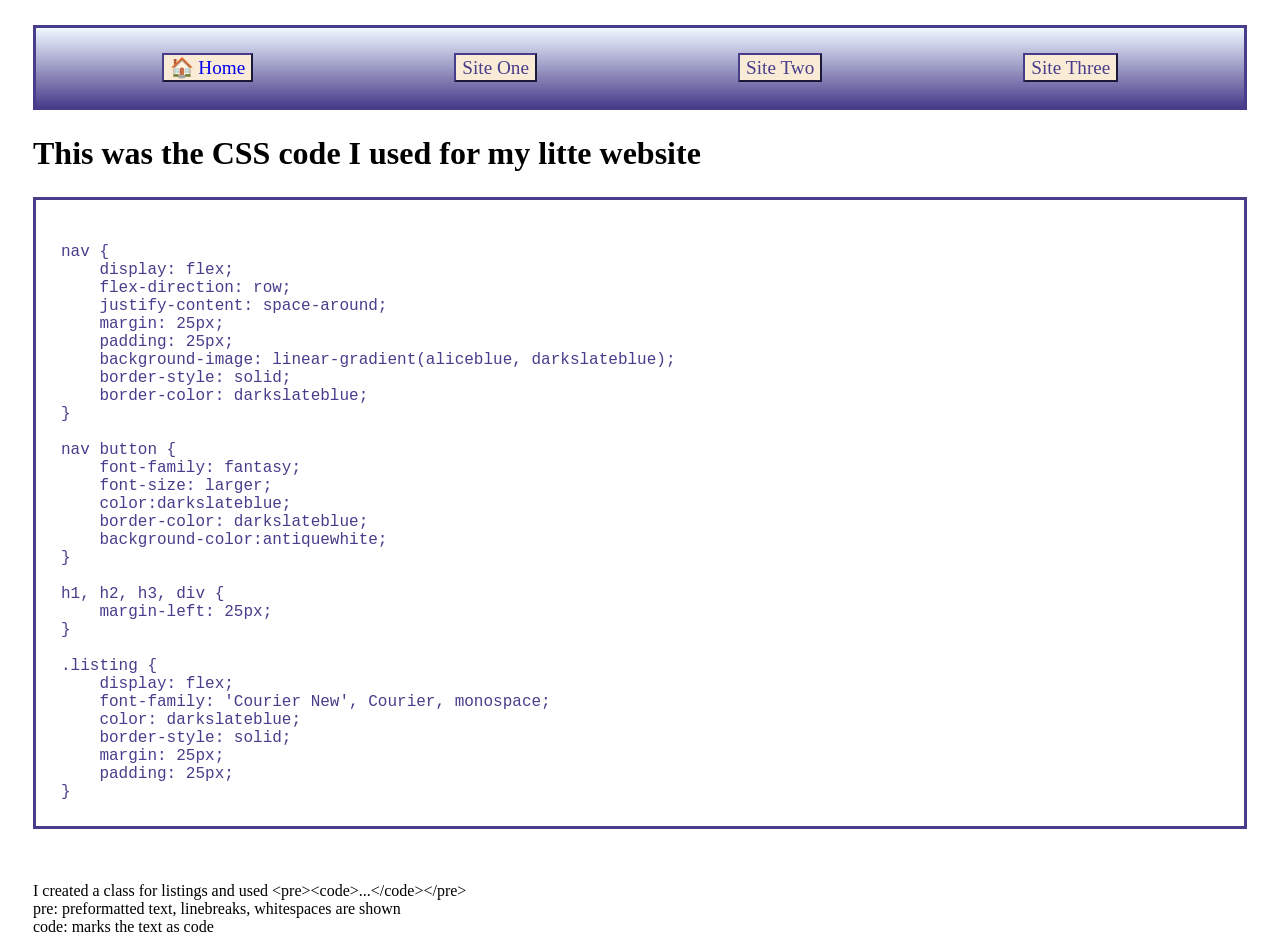
==== index.html @ 96833b13 "done some things" ====
<!DOCTYPE html>
<html lang="en">

<head>
    <meta charset="UTF-8">
    <meta name="viewport" content="width=device-width, initial-scale=1.0">
    <title>Document</title>
    <link rel="stylesheet" href="css/style.css">
</head>

<body>
    <nav>
        <button><a href="index.html" alt="Back to the starting page">&#127968; Home</a></button>
        <button>Site One</button>
        <button>Site Two</button>
        <button>Site Three</button>
    </nav>
    <h1>This was the CSS code I used for my litte website</h1>

<pre>
<code class="listing">
nav {
    display: flex;
    flex-direction: row;
    justify-content: space-around;
    margin: 25px;
    padding: 25px;
    background-image: linear-gradient(aliceblue, darkslateblue);
    border-style: solid;
    border-color: darkslateblue;
}

nav button {
    font-family: fantasy;
    font-size: larger;
    color:darkslateblue;
    border-color: darkslateblue;
    background-color:antiquewhite;
}

h1, h2, h3, div {
    margin-left: 25px;
}

.listing {
    display: flex;
    font-family: 'Courier New', Courier, monospace;
    color: darkslateblue;
    border-style: solid;
    margin: 25px;
    padding: 25px;
}
</code>
</pre>

<div>
    I created a class for listings and used &lt;pre&gt;&lt;code&gt;...&lt;/code&gt;&lt;/pre&gt;<br>
    pre: preformatted text, linebreaks, whitespaces are shown<br>
    code: marks the text as code
</div>

</body>

</html>
---- css/style.css ----
nav {
    display: flex;
    flex-direction: row;
    justify-content: space-around;
    margin: 25px;
    padding: 25px;
    background-image: linear-gradient(aliceblue, darkslateblue);
    border-style: solid;
    border-color: darkslateblue;
}

nav button {
    font-family: fantasy;
    font-size: larger;
    color:darkslateblue;
    border-color: darkslateblue;
    background-color:antiquewhite;
}

nav button a {
    text-decoration: none;
}

h1, h2, h3, div {
    margin-left: 25px;
}

.listing {
    display: flex;
    font-family: 'Courier New', Courier, monospace;
    color: darkslateblue;
    border-style: solid;
    margin: 25px;
    padding: 25px;
}
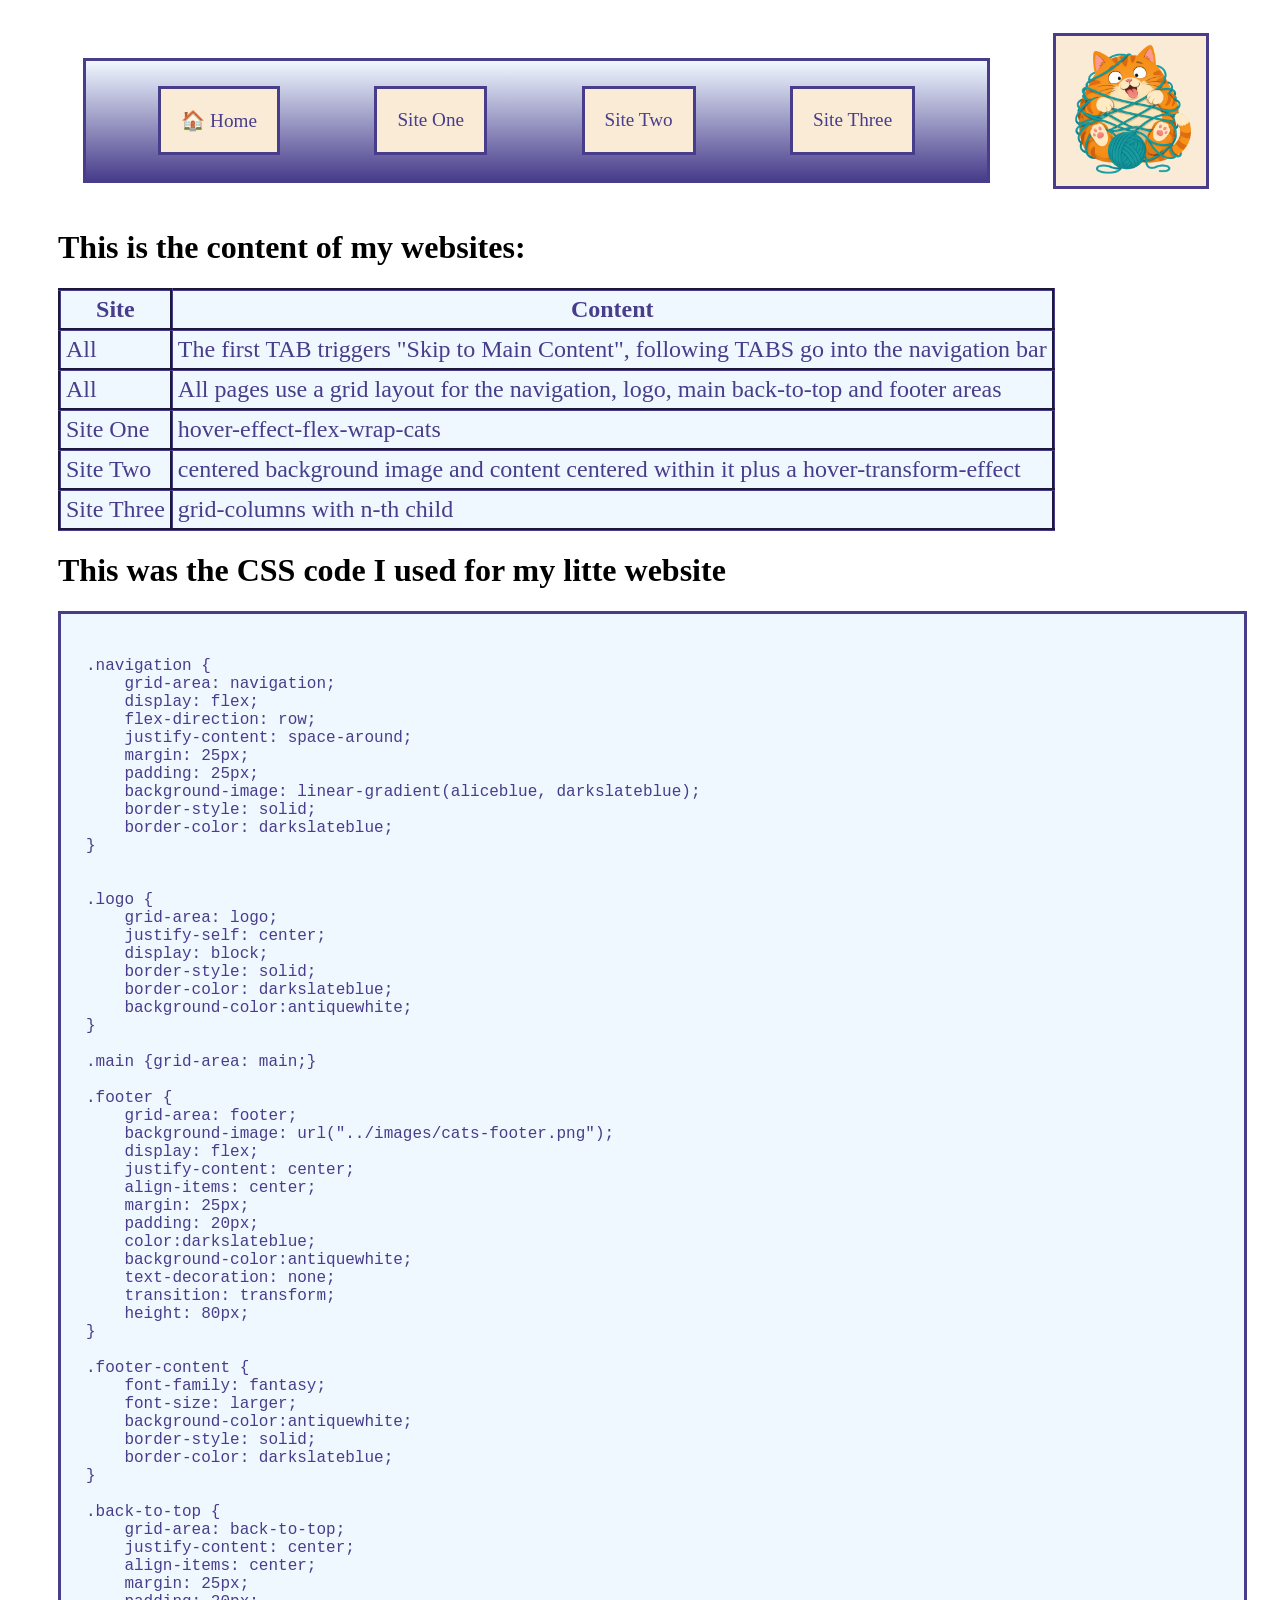
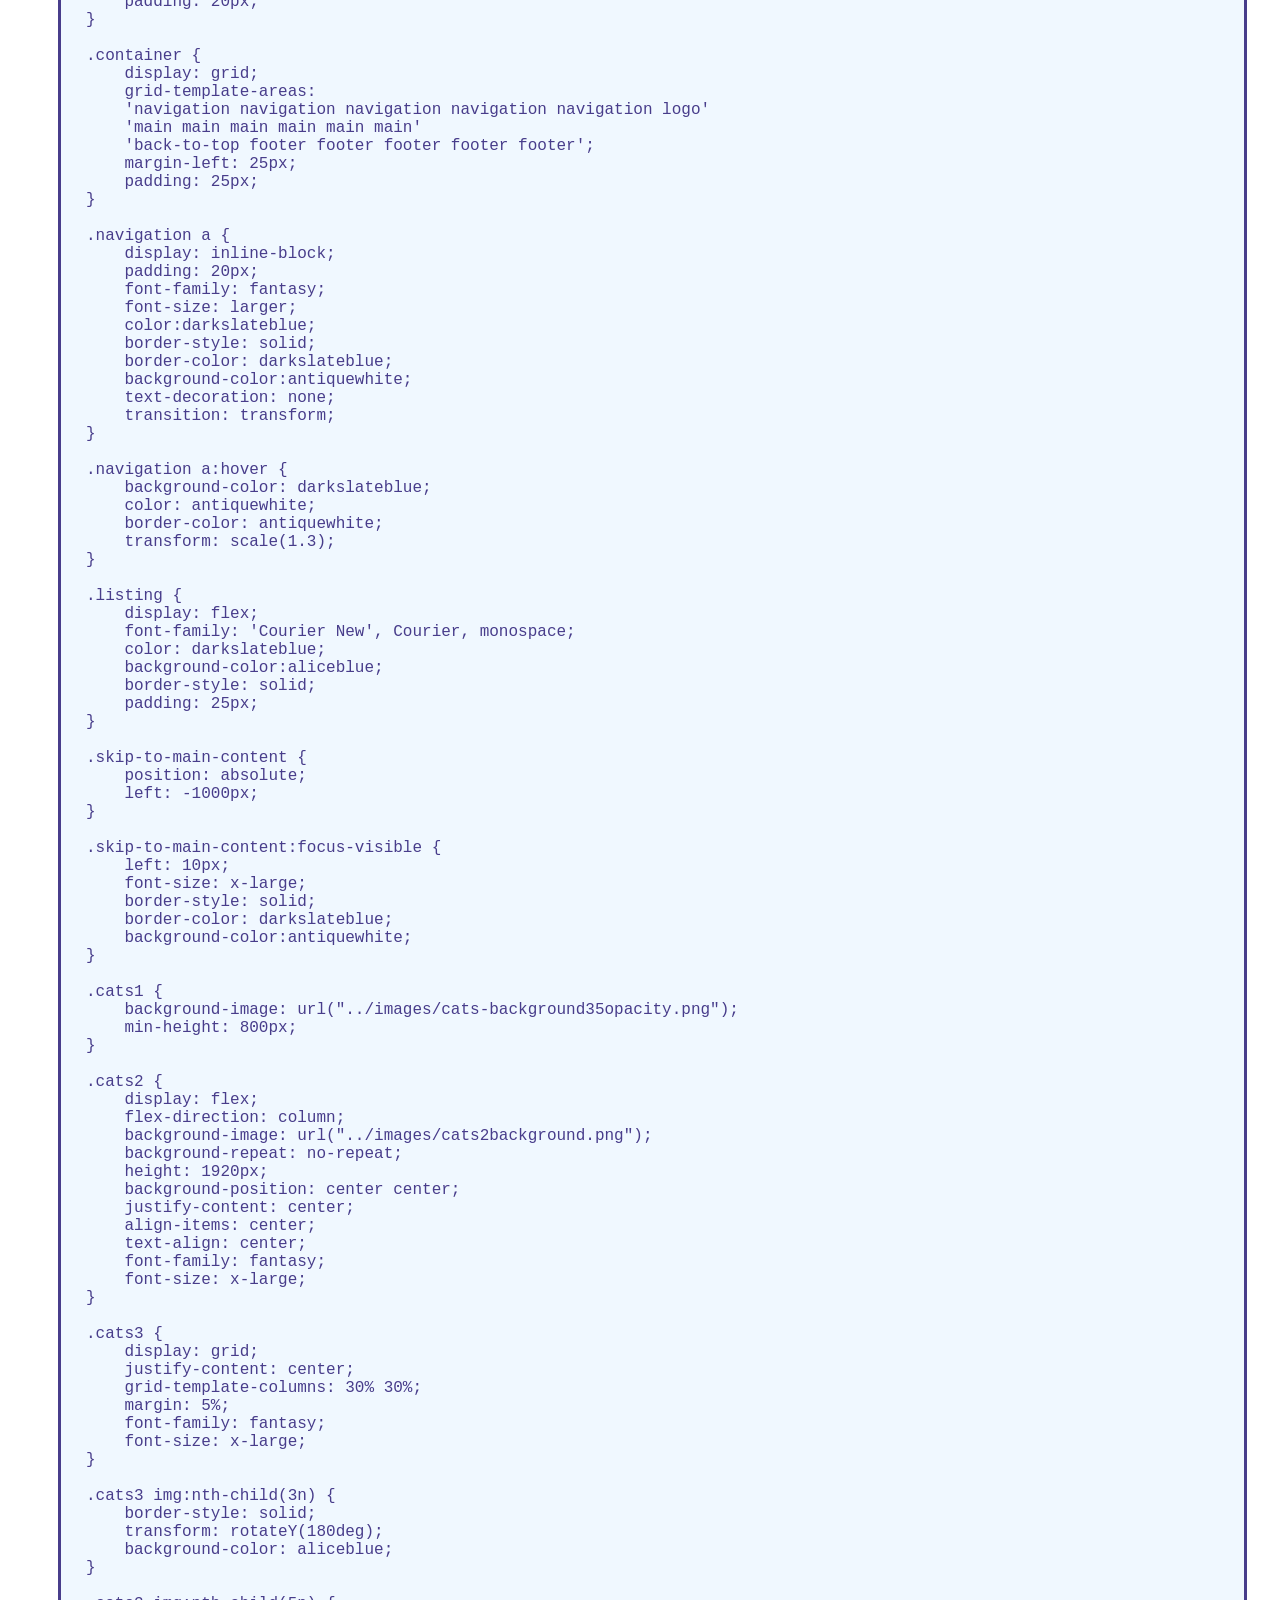
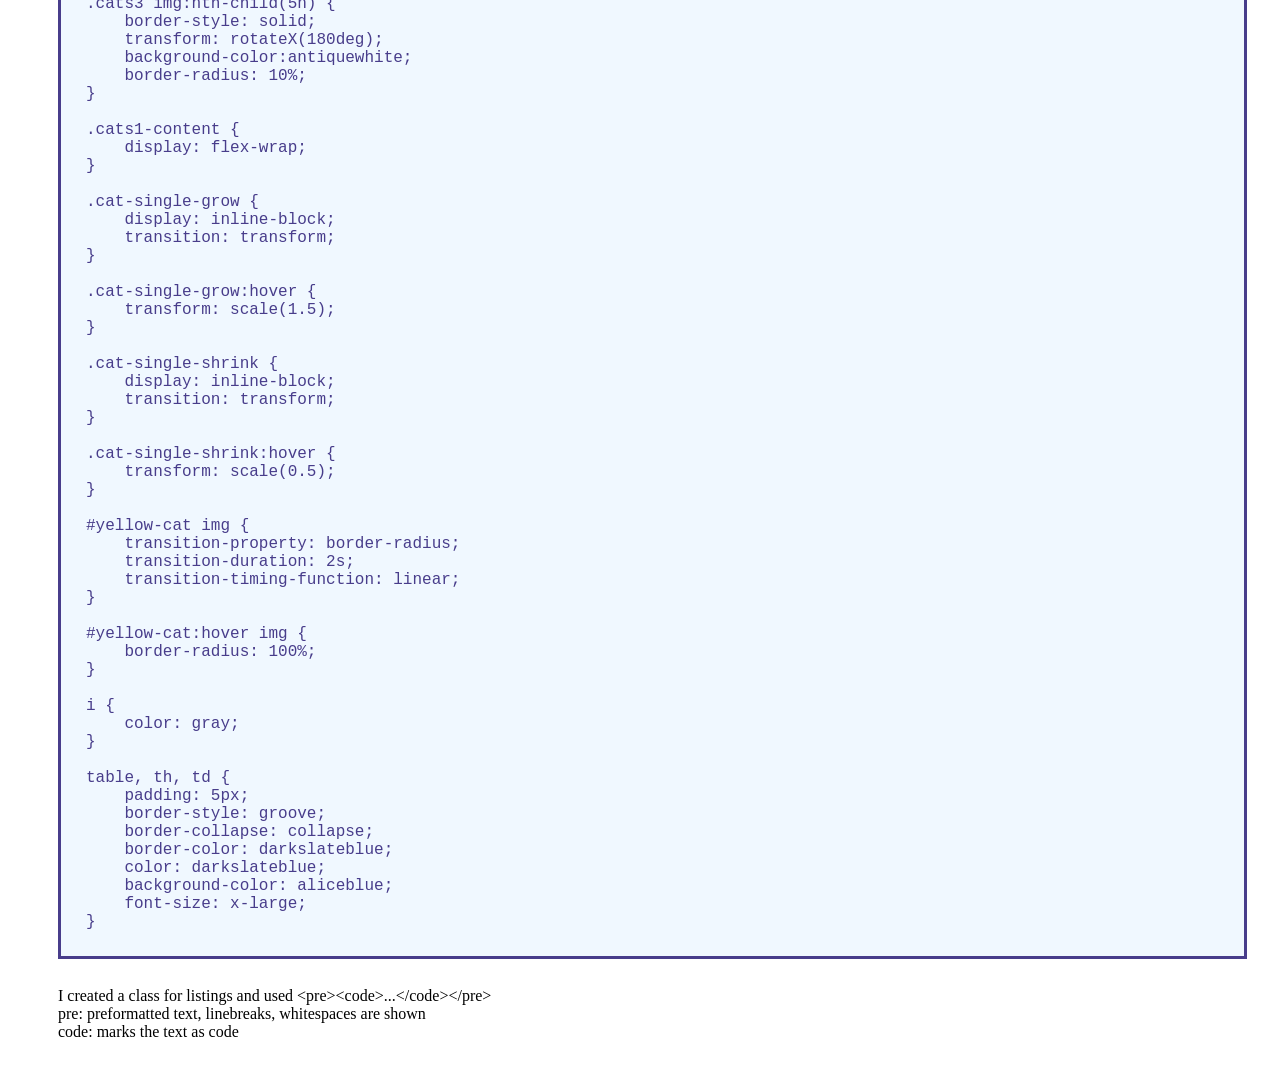
==== commit 397aa260: "done much stuff" ====
--- a/index.html
+++ b/index.html
@@ -9,17 +9,51 @@
 </head>
 
 <body>
-    <nav>
-        <button><a href="index.html" alt="Back to the starting page">&#127968; Home</a></button>
-        <button>Site One</button>
-        <button>Site Two</button>
-        <button>Site Three</button>
-    </nav>
-    <h1>This was the CSS code I used for my litte website</h1>
-
-<pre>
+    <a href="#main-content" class="skip-to-main-content">Skip to main content</a>
+    <div class="container">
+        <nav class="navigation">
+            <a href="index.html">&#127968; Home</a>
+            <a href="site1.html">Site One</a>
+            <a href="site2.html">Site Two</a>
+            <a href="site3.html">Site Three</a>
+        </nav>
+
+        <img src="images/logo.png" class="logo" alt="A logo cat" width="150">
+
+
+        <main id="main-content" class="main">
+            <h1>This is the content of my websites:</h1>
+            <table>
+                <tr>
+                    <th>Site</th>
+                    <th>Content</th>
+                </tr>
+                <tr>
+                    <td>All</td>
+                    <td>The first TAB triggers "Skip to Main Content", following TABS go into the navigation bar</td>
+                </tr>
+                 <tr>
+                    <td>All</td>
+                    <td>All pages use a grid layout for the navigation, logo, main back-to-top and footer areas</td>
+                </tr>
+                <tr>
+                    <td>Site One</td>
+                    <td>hover-effect-flex-wrap-cats</td>
+                </tr>
+                <tr>
+                    <td>Site Two</td>
+                    <td>centered background image and content centered within it plus a hover-transform-effect</td>
+                </tr>
+                <tr>
+                    <td>Site Three</td>
+                    <td>grid-columns with n-th child</td>
+                </tr>
+            </table>
+            <h1>This was the CSS code I used for my litte website</h1>
+            <pre>
 <code class="listing">
-nav {
+.navigation {
+    grid-area: navigation;
     display: flex;
     flex-direction: row;
     justify-content: space-around;
@@ -30,35 +64,199 @@
     border-color: darkslateblue;
 }
 
-nav button {
+
+.logo {
+    grid-area: logo;
+    justify-self: center;
+    display: block;
+    border-style: solid;
+    border-color: darkslateblue;
+    background-color:antiquewhite;
+}
+
+.main {grid-area: main;}
+
+.footer {
+    grid-area: footer;
+    background-image: url("../images/cats-footer.png");
+    display: flex;
+    justify-content: center;
+    align-items: center;
+    margin: 25px;
+    padding: 20px;
+    color:darkslateblue;
+    background-color:antiquewhite;
+    text-decoration: none;
+    transition: transform;
+    height: 80px;
+}
+
+.footer-content {
+    font-family: fantasy;
+    font-size: larger;
+    background-color:antiquewhite;
+    border-style: solid;
+    border-color: darkslateblue;
+}
+
+.back-to-top {
+    grid-area: back-to-top;
+    justify-content: center;
+    align-items: center;
+    margin: 25px;
+    padding: 20px;
+}
+
+.container {
+    display: grid;
+    grid-template-areas: 
+    'navigation navigation navigation navigation navigation logo'
+    'main main main main main main'
+    'back-to-top footer footer footer footer footer';
+    margin-left: 25px;
+    padding: 25px;
+}
+
+.navigation a {
+    display: inline-block;
+    padding: 20px;
     font-family: fantasy;
     font-size: larger;
     color:darkslateblue;
-    border-color: darkslateblue;
-    background-color:antiquewhite;
-}
-
-h1, h2, h3, div {
-    margin-left: 25px;
+    border-style: solid;
+    border-color: darkslateblue;
+    background-color:antiquewhite;
+    text-decoration: none;
+    transition: transform;
+}
+
+.navigation a:hover {
+    background-color: darkslateblue;
+    color: antiquewhite;
+    border-color: antiquewhite;
+    transform: scale(1.3);
 }
 
 .listing {
     display: flex;
     font-family: 'Courier New', Courier, monospace;
     color: darkslateblue;
-    border-style: solid;
-    margin: 25px;
+    background-color:aliceblue;
+    border-style: solid;
     padding: 25px;
+}
+
+.skip-to-main-content {
+    position: absolute;
+    left: -1000px;
+}
+
+.skip-to-main-content:focus-visible {
+    left: 10px;
+    font-size: x-large;
+    border-style: solid;
+    border-color: darkslateblue;
+    background-color:antiquewhite;
+}
+
+.cats1 {
+    background-image: url("../images/cats-background35opacity.png");
+    min-height: 800px;
+}
+
+.cats2 {
+    display: flex;
+    flex-direction: column;
+    background-image: url("../images/cats2background.png");
+    background-repeat: no-repeat;
+    height: 1920px;
+    background-position: center center;
+    justify-content: center;
+    align-items: center;
+    text-align: center;
+    font-family: fantasy;
+    font-size: x-large;
+}
+
+.cats3 {
+    display: grid;
+    justify-content: center;
+    grid-template-columns: 30% 30%;
+    margin: 5%;
+    font-family: fantasy;
+    font-size: x-large;
+}
+
+.cats3 img:nth-child(3n) {
+    border-style: solid;
+    transform: rotateY(180deg);
+    background-color: aliceblue;
+}
+
+.cats3 img:nth-child(5n) {
+    border-style: solid;
+    transform: rotateX(180deg);
+    background-color:antiquewhite;
+    border-radius: 10%;
+}
+
+.cats1-content {
+    display: flex-wrap;
+}
+
+.cat-single-grow {
+    display: inline-block;
+    transition: transform;
+}
+
+.cat-single-grow:hover {
+    transform: scale(1.5);
+}
+
+.cat-single-shrink {
+    display: inline-block;
+    transition: transform;
+}
+
+.cat-single-shrink:hover {
+    transform: scale(0.5);
+}
+
+#yellow-cat img {
+    transition-property: border-radius;
+    transition-duration: 2s;
+    transition-timing-function: linear;
+}
+
+#yellow-cat:hover img {
+    border-radius: 100%;
+}
+
+i {
+    color: gray;
+}
+
+table, th, td {
+    padding: 5px;
+    border-style: groove;
+    border-collapse: collapse;
+    border-color: darkslateblue;
+    color: darkslateblue;
+    background-color: aliceblue;
+    font-size: x-large;
 }
 </code>
 </pre>
 
-<div>
-    I created a class for listings and used &lt;pre&gt;&lt;code&gt;...&lt;/code&gt;&lt;/pre&gt;<br>
-    pre: preformatted text, linebreaks, whitespaces are shown<br>
-    code: marks the text as code
-</div>
-
+            <div>
+                I created a class for listings and used &lt;pre&gt;&lt;code&gt;...&lt;/code&gt;&lt;/pre&gt;<br>
+                pre: preformatted text, linebreaks, whitespaces are shown<br>
+                code: marks the text as code
+            </div>
+
+
+        </main>
+    </div>
 </body>
 
 </html>
--- a/css/style.css
+++ b/css/style.css
@@ -1,4 +1,5 @@
-nav {
+.navigation {
+    grid-area: navigation;
     display: flex;
     flex-direction: row;
     justify-content: space-around;
@@ -9,27 +10,184 @@
     border-color: darkslateblue;
 }
 
-nav button {
-    font-family: fantasy;
-    font-size: larger;
-    color:darkslateblue;
+
+.logo {
+    grid-area: logo;
+    justify-self: center;
+    display: block;
+    border-style: solid;
     border-color: darkslateblue;
     background-color:antiquewhite;
 }
 
-nav button a {
+.main {grid-area: main;}
+
+.footer {
+    grid-area: footer;
+    background-image: url("../images/cats-footer.png");
+    display: flex;
+    justify-content: center;
+    align-items: center;
+    margin: 25px;
+    padding: 20px;
+    color:darkslateblue;
+    background-color:antiquewhite;
     text-decoration: none;
+    transition: transform;
+    height: 80px;
 }
 
-h1, h2, h3, div {
+.footer-content {
+    font-family: fantasy;
+    font-size: larger;
+    background-color:antiquewhite;
+    border-style: solid;
+    border-color: darkslateblue;
+}
+
+.back-to-top {
+    grid-area: back-to-top;
+    justify-content: center;
+    align-items: center;
+    margin: 25px;
+    padding: 20px;
+}
+
+.container {
+    display: grid;
+    grid-template-areas: 
+    'navigation navigation navigation navigation navigation logo'
+    'main main main main main main'
+    'back-to-top footer footer footer footer footer';
     margin-left: 25px;
+    padding: 25px;
+}
+
+.navigation a {
+    display: inline-block;
+    padding: 20px;
+    font-family: fantasy;
+    font-size: larger;
+    color:darkslateblue;
+    border-style: solid;
+    border-color: darkslateblue;
+    background-color:antiquewhite;
+    text-decoration: none;
+    transition: transform;
+}
+
+.navigation a:hover {
+    background-color: darkslateblue;
+    color: antiquewhite;
+    border-color: antiquewhite;
+    transform: scale(1.3);
 }
 
 .listing {
     display: flex;
     font-family: 'Courier New', Courier, monospace;
     color: darkslateblue;
+    background-color:aliceblue;
     border-style: solid;
-    margin: 25px;
     padding: 25px;
 }
+
+.skip-to-main-content {
+    position: absolute;
+    left: -1000px;
+}
+
+.skip-to-main-content:focus-visible {
+    left: 10px;
+    font-size: x-large;
+    border-style: solid;
+    border-color: darkslateblue;
+    background-color:antiquewhite;
+}
+
+.cats1 {
+    background-image: url("../images/cats-background35opacity.png");
+    min-height: 800px;
+}
+
+.cats2 {
+    display: flex;
+    flex-direction: column;
+    background-image: url("../images/cats2background.png");
+    background-repeat: no-repeat;
+    height: 1920px;
+    background-position: center center;
+    justify-content: center;
+    align-items: center;
+    text-align: center;
+    font-family: fantasy;
+    font-size: x-large;
+}
+
+.cats3 {
+    display: grid;
+    justify-content: center;
+    grid-template-columns: 30% 30%;
+    margin: 5%;
+    font-family: fantasy;
+    font-size: x-large;
+}
+
+.cats3 img:nth-child(3n) {
+    border-style: solid;
+    transform: rotateY(180deg);
+    background-color: aliceblue;
+}
+
+.cats3 img:nth-child(5n) {
+    border-style: solid;
+    transform: rotateX(180deg);
+    background-color:antiquewhite;
+    border-radius: 10%;
+}
+
+.cats1-content {
+    display: flex-wrap;
+}
+
+.cat-single-grow {
+    display: inline-block;
+    transition: transform;
+}
+
+.cat-single-grow:hover {
+    transform: scale(1.5);
+}
+
+.cat-single-shrink {
+    display: inline-block;
+    transition: transform;
+}
+
+.cat-single-shrink:hover {
+    transform: scale(0.5);
+}
+
+#yellow-cat img {
+    transition-property: border-radius;
+    transition-duration: 2s;
+    transition-timing-function: linear;
+}
+
+#yellow-cat:hover img {
+    border-radius: 100%;
+}
+
+i {
+    color: gray;
+}
+
+table, th, td {
+    padding: 5px;
+    border-style: groove;
+    border-collapse: collapse;
+    border-color: darkslateblue;
+    color: darkslateblue;
+    background-color: aliceblue;
+    font-size: x-large;
+}
